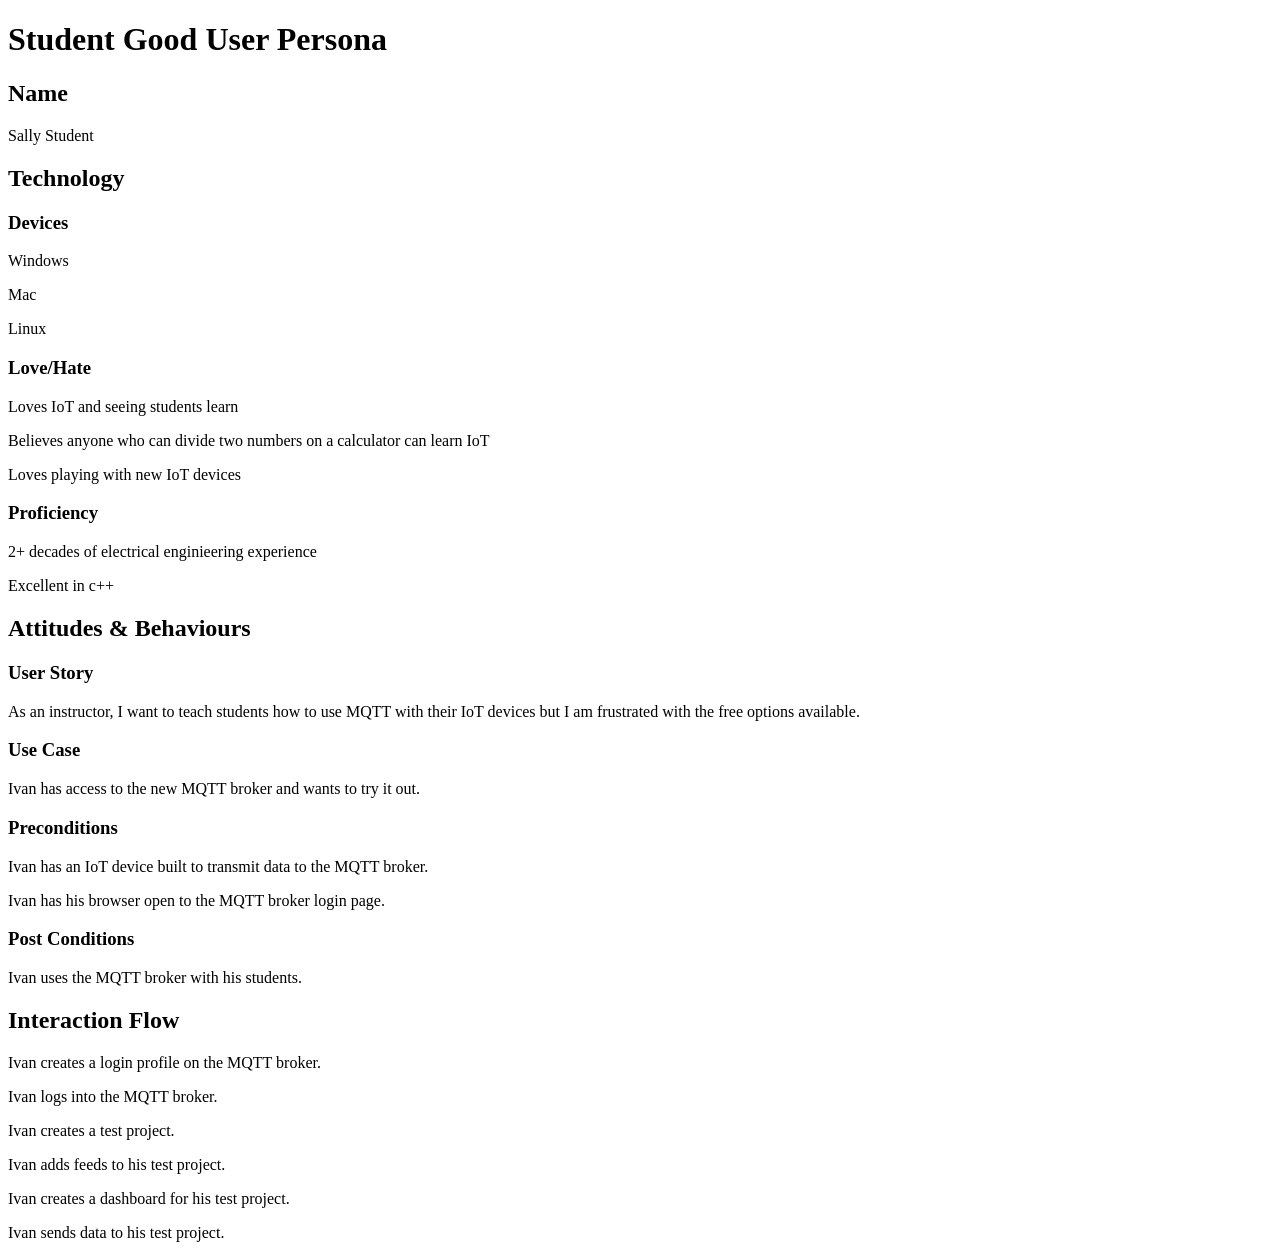
==== student-good-user.html @ ed1cc894 "Finished instructor persona" ====
<!doctype html>
<html lang="en">
<head>
  <meta charset="UTF-8">
  <meta name="viewport"
        content="width=device-width, user-scalable=no, initial-scale=1.0, maximum-scale=1.0, minimum-scale=1.0">
  <meta http-equiv="X-UA-Compatible" content="ie=edge">
  <title>Document</title>
</head>
<body>
  <h1>
    Student Good User Persona
  </h1>
    <h2>
      Name
    </h2>
      <p>
        Sally Student
      </p>

    <h2>
      Technology
    </h2>
      <h3>
        Devices
      </h3>
        <p>
          Windows
        </p>
        <p>
          Mac
        </p>
        <p>
          Linux
        </p>

      <h3>
        Love/Hate
      </h3>
        <p>
          Loves IoT and seeing students learn
        </p>
        <p>
          Believes anyone who can divide two numbers on a calculator can learn IoT
        </p>
        <p>
          Loves playing with new IoT devices
        </p>

      <h3>
        Proficiency
      </h3>
        <p>
          2+ decades of electrical enginieering experience
        </p>
        <p>
          Excellent in c++
        </p>

    <h2>
      Attitudes & Behaviours
    </h2>

      <h3>
        User Story
      </h3>
        <p>
          As an instructor, I want to teach students how to use MQTT with their IoT devices but I am
          frustrated with the free options available.
        </p>

      <h3>
        Use Case
      </h3>
        <p>
          Ivan has access to the new MQTT broker and wants to try it out.
        </p>

      <h3>
        Preconditions
      </h3>
        <p>
          Ivan has an IoT device built to transmit data to the MQTT broker.
        </p>
        <p>
          Ivan has his browser open to the MQTT broker login page.
        </p>

      <h3>
        Post Conditions
      </h3>
        <p>
          Ivan uses the MQTT broker with his students.
        </p>

    <h2>
      Interaction Flow
    </h2>
      <p>
        Ivan creates a login profile on the MQTT broker.
      </p>
      <p>
        Ivan logs into the MQTT broker.
      </p>
      <p>
        Ivan creates a test project.
      </p>
      <p>
        Ivan adds feeds to his test project.
      </p>
      <p>
        Ivan creates a dashboard for his test project.
      </p>
      <p>
        Ivan sends data to his test project.
      </p>
      <p>
      </p>
</body>
</html>
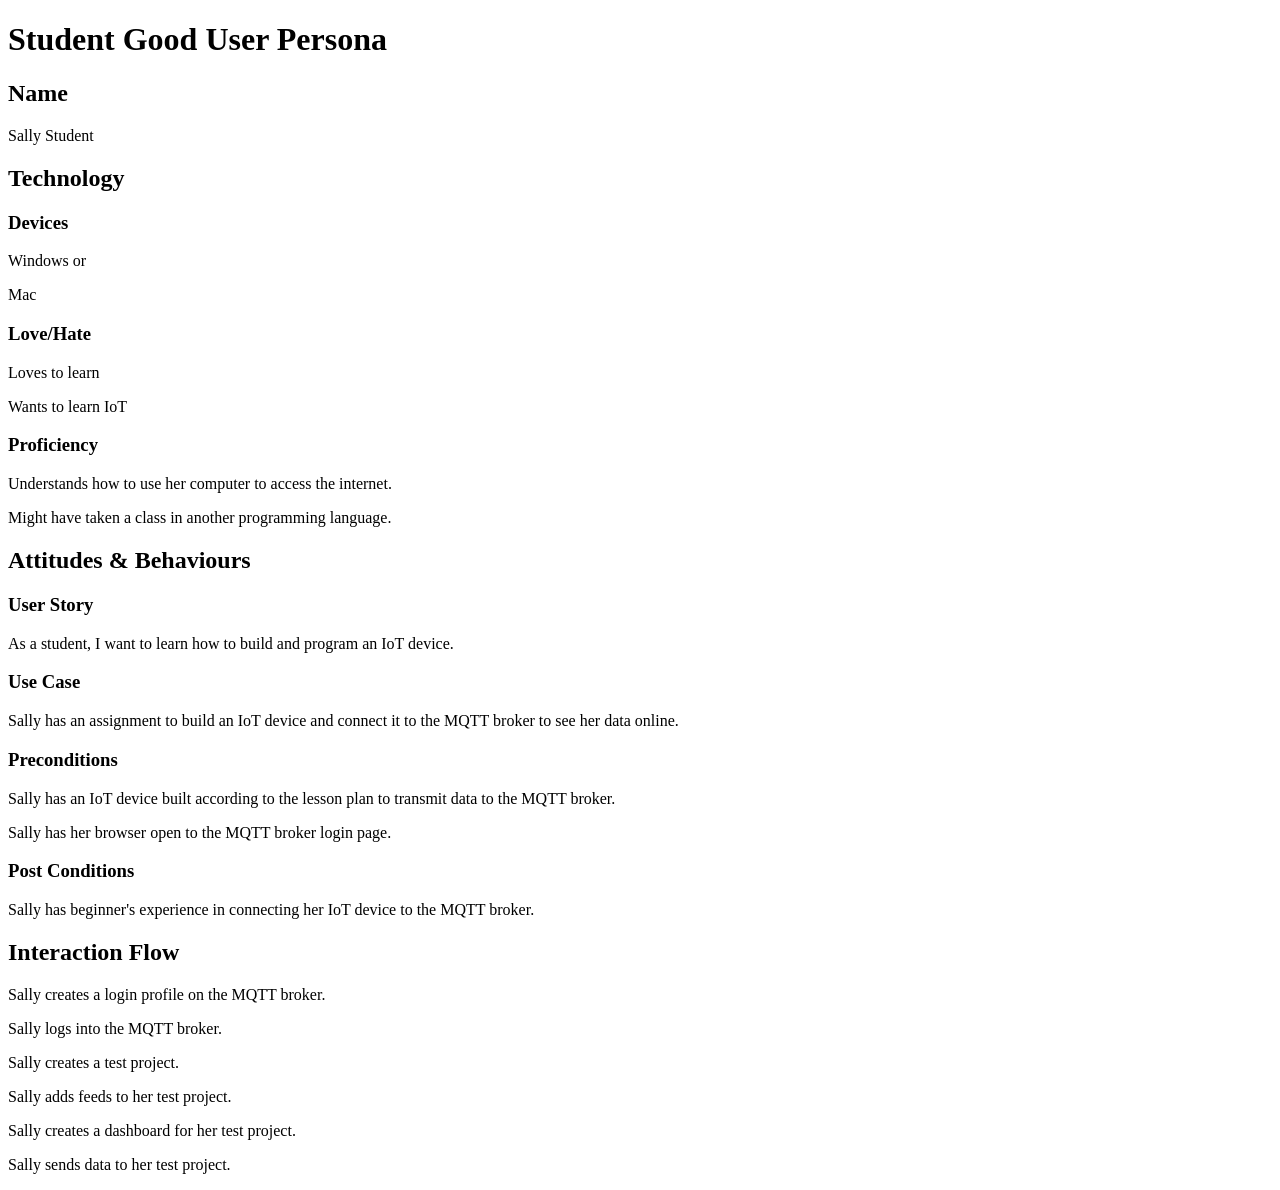
==== commit 53b3d7e8: "Finished student-good-user.html persona" ====
--- a/student-good-user.html
+++ b/student-good-user.html
@@ -25,36 +25,30 @@
         Devices
       </h3>
         <p>
-          Windows
+          Windows or
         </p>
         <p>
           Mac
-        </p>
-        <p>
-          Linux
         </p>
 
       <h3>
         Love/Hate
       </h3>
         <p>
-          Loves IoT and seeing students learn
+          Loves to learn
         </p>
         <p>
-          Believes anyone who can divide two numbers on a calculator can learn IoT
-        </p>
-        <p>
-          Loves playing with new IoT devices
+          Wants to learn IoT
         </p>
 
       <h3>
         Proficiency
       </h3>
         <p>
-          2+ decades of electrical enginieering experience
+          Understands how to use her computer to access the internet.
         </p>
         <p>
-          Excellent in c++
+          Might have taken a class in another programming language.
         </p>
 
     <h2>
@@ -65,54 +59,53 @@
         User Story
       </h3>
         <p>
-          As an instructor, I want to teach students how to use MQTT with their IoT devices but I am
-          frustrated with the free options available.
+          As a student, I want to learn how to build and program an IoT device.
         </p>
 
       <h3>
         Use Case
       </h3>
         <p>
-          Ivan has access to the new MQTT broker and wants to try it out.
+          Sally has an assignment to build an IoT device and connect it to the MQTT broker to see her data online.
         </p>
 
       <h3>
         Preconditions
       </h3>
         <p>
-          Ivan has an IoT device built to transmit data to the MQTT broker.
+          Sally has an IoT device built according to the lesson plan to transmit data to the MQTT broker.
         </p>
         <p>
-          Ivan has his browser open to the MQTT broker login page.
+          Sally has her browser open to the MQTT broker login page.
         </p>
 
       <h3>
         Post Conditions
       </h3>
         <p>
-          Ivan uses the MQTT broker with his students.
+          Sally has beginner's experience in connecting her IoT device to the MQTT broker.
         </p>
 
     <h2>
       Interaction Flow
     </h2>
       <p>
-        Ivan creates a login profile on the MQTT broker.
+        Sally creates a login profile on the MQTT broker.
       </p>
       <p>
-        Ivan logs into the MQTT broker.
+        Sally logs into the MQTT broker.
       </p>
       <p>
-        Ivan creates a test project.
+        Sally creates a test project.
       </p>
       <p>
-        Ivan adds feeds to his test project.
+        Sally adds feeds to her test project.
       </p>
       <p>
-        Ivan creates a dashboard for his test project.
+        Sally creates a dashboard for her test project.
       </p>
       <p>
-        Ivan sends data to his test project.
+        Sally sends data to her test project.
       </p>
       <p>
       </p>
